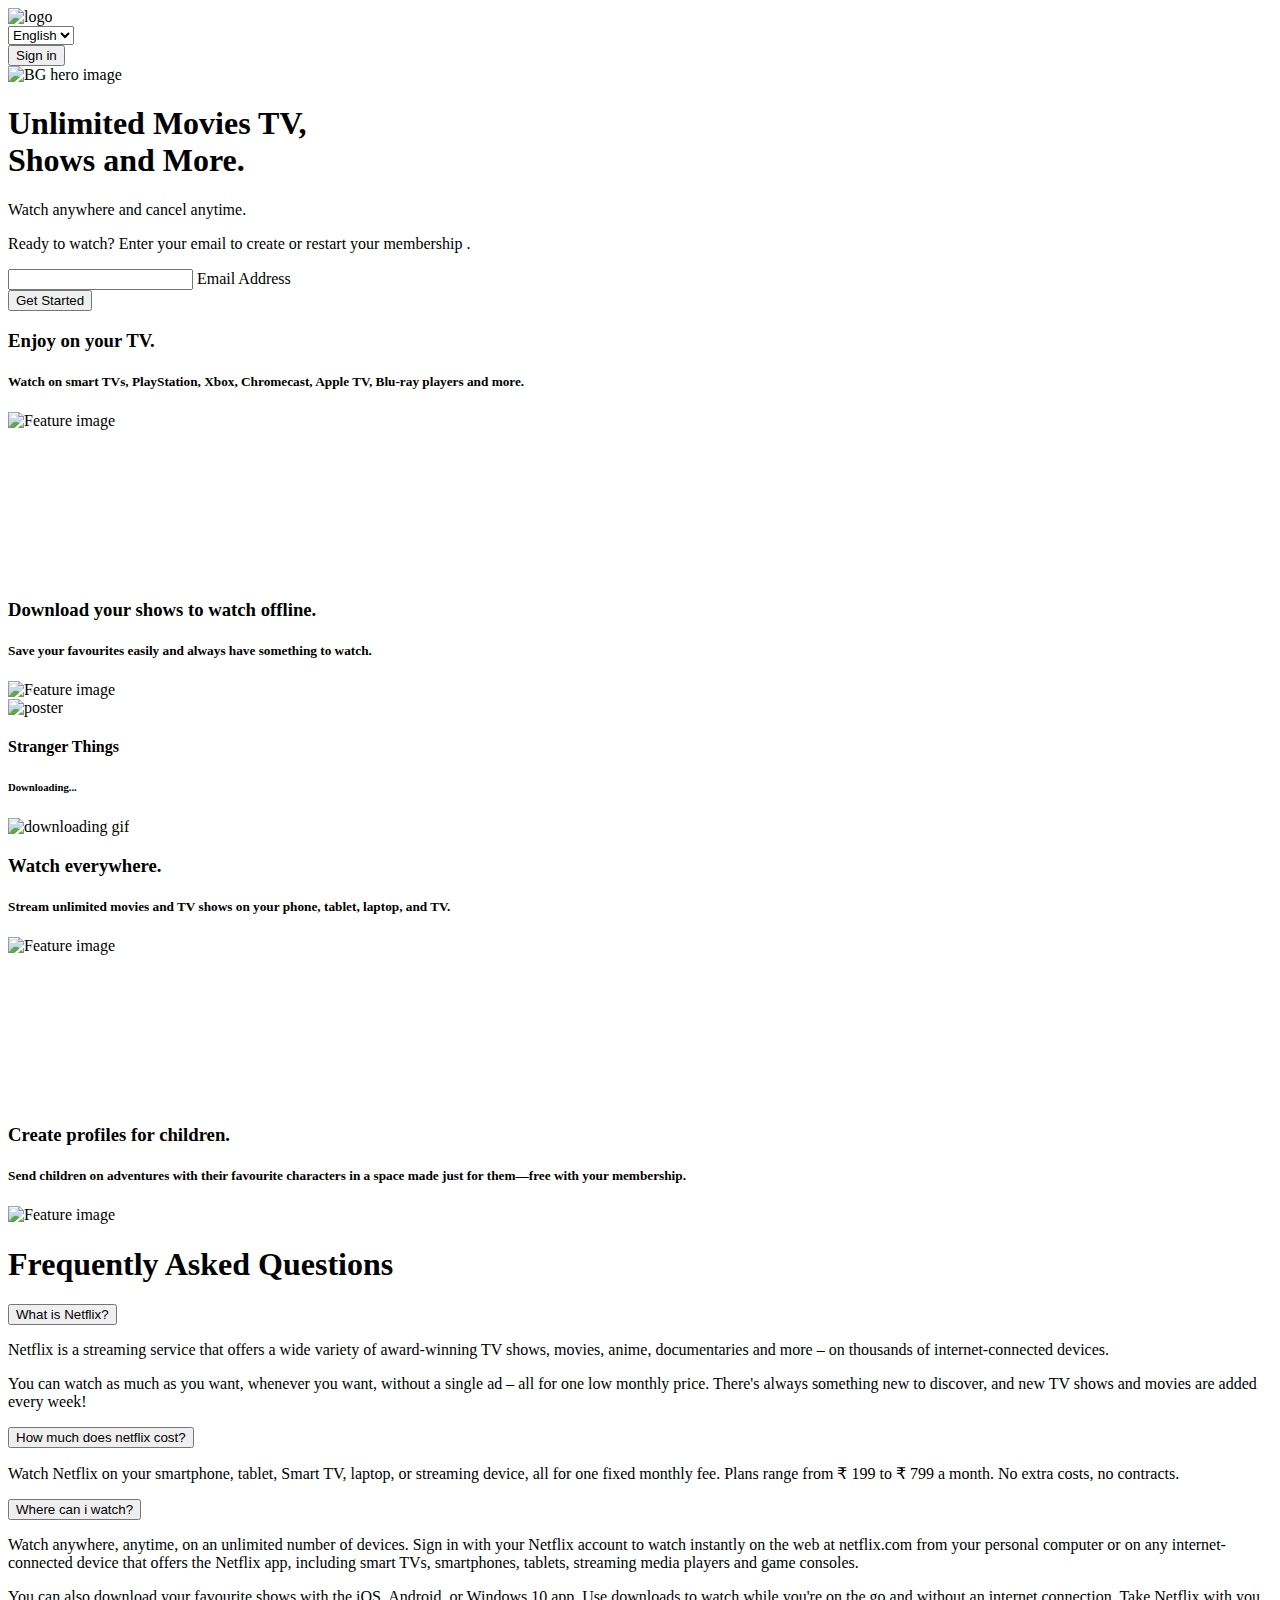
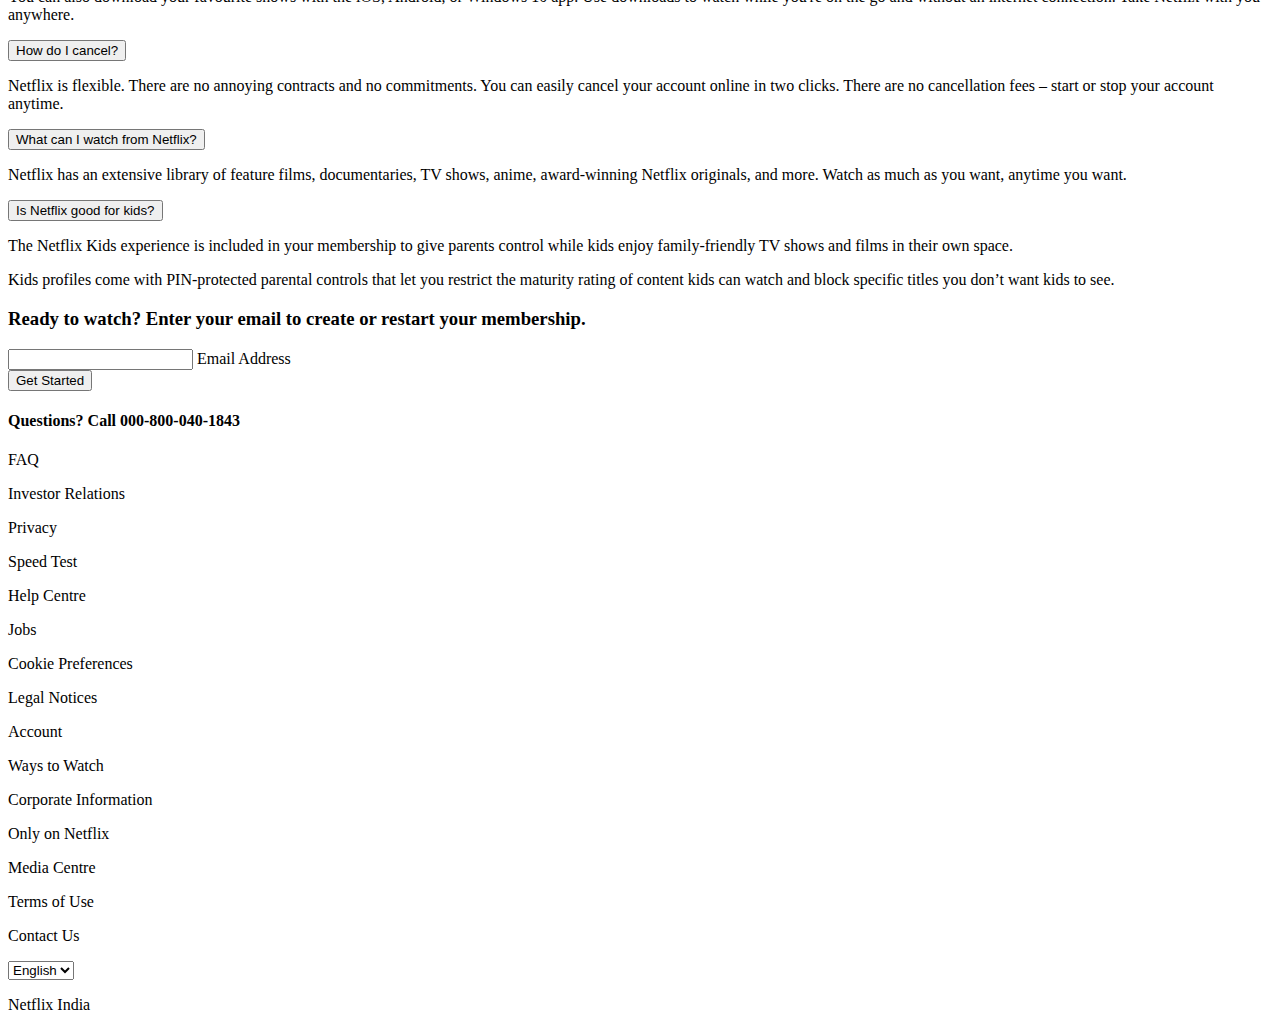
==== index.html @ 93fe44e2 "Add Homepage" ====
<html>
  <head>
    <meta name="description" content="Hello this is my first web page!." />
    <meta name="viewport" content="width=device-width, initial-scale=1.0" />
    <link rel="stylesheet" href="style.css" />
    <link
      rel="stylesheet"
      href="https://pro.fontawesome.com/releases/v5.10.0/css/all.css"
      integrity="sha384-AYmEC3Yw5cVb3ZcuHtOA93w35dYTsvhLPVnYs9eStHfGJvOvKxVfELGroGkvsg+p"
      crossorigin="anonymous"
    />
    <link rel="preconnect" href="https://fonts.googleapis.com" />
    <link rel="preconnect" href="https://fonts.gstatic.com" crossorigin />
    <link
      href="https://fonts.googleapis.com/css2?family=Poppins:ital,wght@0,100;0,200;0,300;0,400;0,500;0,600;0,700;0,800;0,900;1,100;1,200;1,300;1,400;1,500;1,600;1,700;1,800;1,900&display=swap"
      rel="stylesheet"
    />
    <title>Netflix India - Watch TV Shows Online, Watch Movies Online</title>
    <link
      rel="icon"
      href="http://pngimg.com/uploads/netflix/small/netflix_PNG15.png"
    />
  </head>
  <body>
    <header>
      <nav class="navbar">
        <div class="navbar__brand">
          <img
            src="https://www.freepnglogos.com/uploads/netflix-logo-0.png"
            alt="logo"
            class="brand__logo"
          />
        </div>

        <div class="navbar__nav__items">
          <div class="nav__item">
            <div class="dropdown__container">
              <i class="fas fa-globe"></i>
              <select
                name="languages"
                id="languagesSelect"
                class="language__drop__down"
              >
                <option value="english" selected style="color: black;">English</option>
                <option value="hindi" style="color: black;">हिन्दी</option>
              </select>
            </div>
          </div>

          <div class="nav__item">
            <button class="signin__button">Sign in</button>
          </div>
        </div>
      </nav>
    </header>

    <main>
      <section class="hero">
        <div class="hero__bg__image__container">
          <img
            src="https://assets.nflxext.com/ffe/siteui/vlv3/9c5457b8-9ab0-4a04-9fc1-e608d5670f1a/710d74e0-7158-408e-8d9b-23c219dee5df/IN-en-20210719-popsignuptwoweeks-perspective_alpha_website_small.jpg"
            alt="BG hero image"
            class="hero__bg__image"
          />
        </div>
        <div class="hero__bg__overlay"></div>

        <div class="hero__card">
          <h1 class="hero__title">
            Unlimited Movies TV,<br />
            Shows and More.
          </h1>
          <p class="hero__subtitle">Watch anywhere and cancel anytime.</p>
          <p class="hero__description">
            Ready to watch? Enter your email to create or restart your
            membership .
          </p>

          <div class="email__form__container">
            <div class="form__container">
              <input type="email" class="email__input" placeholder=" " />
              <label class="email__label">Email Address</label>
            </div>
            <button class="primary__button">
              Get Started <i class="fal fa-chevron-right"></i>
            </button>
          </div>
        </div>
      </section>
      <section class="features__container">
        <!-- Feature 1 -->
        <div class="feature">
          <div class="feature__details">
            <h3 class="feature__title">Enjoy on your TV.</h3>
            <h5 class="feature__sub__title">
              Watch on smart TVs, PlayStation, Xbox, Chromecast, Apple TV,
              Blu-ray players and more.
            </h5>
          </div>
          <div class="feature__image__container">
            <img
              src="https://assets.nflxext.com/ffe/siteui/acquisition/ourStory/fuji/desktop/tv.png"
              alt="Feature image"
              class="feature__image"
            />
            <div class="feature__backgroud__video__container">
              <video
                autoplay=""
                loop=""
                muted=""
                class="feature__backgroud__video"
              >
                <source
                  src="https://assets.nflxext.com/ffe/siteui/acquisition/ourStory/fuji/desktop/video-tv-in-0819.m4v"
                  type="video/mp4"
                />
              </video>
            </div>
          </div>
        </div>
        <!-- Feature 2 -->
        <div class="feature">
          <div class="feature__details">
            <h3 class="feature__title">
              Download your shows to watch offline.
            </h3>
            <h5 class="feature__sub__title">
              Save your favourites easily and always have something to watch.
            </h5>
          </div>
          <div class="feature__image__container">
            <img
              src="https://assets.nflxext.com/ffe/siteui/acquisition/ourStory/fuji/desktop/mobile-0819.jpg"
              alt="Feature image"
              class="feature__image"
            />
            <div class="feature__2__poster__container">
              <div class="poster__container">
                <img
                  src="https://assets.nflxext.com/ffe/siteui/acquisition/ourStory/fuji/desktop/boxshot.png"
                  alt="poster"
                  class="poster"
                />
              </div>
              <div class="poster__details">
                <h4>Stranger Things</h4>
                <h6>Downloading...</h6>
              </div>
              <div class="download__gif__container">
                <img
                  src="https://assets.nflxext.com/ffe/siteui/acquisition/ourStory/fuji/desktop/download-icon.gif"
                  alt="downloading gif"
                  class="gif"
                />
              </div>
            </div>
          </div>
        </div>
        <!-- Feature 3 -->
        <div class="feature">
          <div class="feature__details">
            <h3 class="feature__title">Watch everywhere.</h3>
            <h5 class="feature__sub__title">
              Stream unlimited movies and TV shows on your phone, tablet,
              laptop, and TV.
            </h5>
          </div>
          <div class="feature__image__container feature__3__image__container">
            <img
              src="https://assets.nflxext.com/ffe/siteui/acquisition/ourStory/fuji/desktop/device-pile-in.png"
              alt="Feature image"
              class="feature__image feature__3__image"
            />
            <div
              class="feature__backgroud__video__container feature__3__backgroud__video__container"
            >
              <video
                autoplay=""
                loop=""
                muted=""
                class="feature__backgroud__video feature__3__backgroud__video"
              >
                <source
                  src="https://assets.nflxext.com/ffe/siteui/acquisition/ourStory/fuji/desktop/video-devices-in.m4v"
                  type="video/mp4"
                />
              </video>
            </div>
          </div>
        </div>
        <!-- Feature 4 -->
        <div class="feature">
          <div class="feature__details">
            <h3 class="feature__title">Create profiles for children.</h3>
            <h5 class="feature__sub__title">
              Send children on adventures with their favourite characters in a
              space made just for them—free with your membership.
            </h5>
          </div>
          <div class="feature__image__container">
            <img
              src="https://occ-0-4023-2164.1.nflxso.net/dnm/api/v6/19OhWN2dO19C9txTON9tvTFtefw/AAAABVxdX2WnFSp49eXb1do0euaj-F8upNImjofE77XStKhf5kUHG94DPlTiGYqPeYNtiox-82NWEK0Ls3CnLe3WWClGdiJP.png?r=5cf"
              alt="Feature image"
              class="feature__image"
            />
          </div>
        </div>
      </section>
      <section class="FAQ__list__container">
        <h1 class="FAQ__heading">Frequently Asked Questions</h1>
        <div class="FAQ__list">
          <div class="FAQ__accordian">
            <button class="FAQ__title">
              What is Netflix?<i class="fal fa-plus"></i>
            </button>
            <div class="FAQ__visible">
              <p>
                Netflix is a streaming service that offers a wide variety of
                award-winning TV shows, movies, anime, documentaries and more –
                on thousands of internet-connected devices.
              </p>
              <p>
                You can watch as much as you want, whenever you want, without a
                single ad – all for one low monthly price. There's always
                something new to discover, and new TV shows and movies are added
                every week!
              </p>
            </div>
          </div>
          <div class="FAQ__accordian">
            <button class="FAQ__title">
              How much does netflix cost?<i class="fal fa-plus"></i>
            </button>
            <div class="FAQ__visible">
              <p>
                Watch Netflix on your smartphone, tablet, Smart TV, laptop, or
                streaming device, all for one fixed monthly fee. Plans range
                from ₹ 199 to ₹ 799 a month. No extra costs, no contracts.
              </p>
            </div>
          </div>
          <div class="FAQ__accordian">
            <button class="FAQ__title">
              Where can i watch?<i class="fal fa-plus"></i>
            </button>
            <div class="FAQ__visible">
              <p>
                Watch anywhere, anytime, on an unlimited number of devices. Sign
                in with your Netflix account to watch instantly on the web at
                netflix.com from your personal computer or on any
                internet-connected device that offers the Netflix app, including
                smart TVs, smartphones, tablets, streaming media players and
                game consoles.
              </p>
              <p>
                You can also download your favourite shows with the iOS,
                Android, or Windows 10 app. Use downloads to watch while you're
                on the go and without an internet connection. Take Netflix with
                you anywhere.
              </p>
            </div>
          </div>
          <div class="FAQ__accordian">
            <button class="FAQ__title">
              How do I cancel?<i class="fal fa-plus"></i>
            </button>
            <div class="FAQ__visible">
              <p>
                Netflix is flexible. There are no annoying contracts and no
                commitments. You can easily cancel your account online in two
                clicks. There are no cancellation fees – start or stop your
                account anytime.
              </p>
            </div>
          </div>
          <div class="FAQ__accordian">
            <button class="FAQ__title">
              What can I watch from Netflix?<i class="fal fa-plus"></i>
            </button>
            <div class="FAQ__visible">
              <p>
                Netflix has an extensive library of feature films,
                documentaries, TV shows, anime, award-winning Netflix originals,
                and more. Watch as much as you want, anytime you want.
              </p>
            </div>
          </div>
          <div class="FAQ__accordian">
            <button class="FAQ__title">
              Is Netflix good for kids?<i class="fal fa-plus"></i>
            </button>
            <div class="FAQ__visible">
              <p>
                The Netflix Kids experience is included in your membership to
                give parents control while kids enjoy family-friendly TV shows
                and films in their own space.
              </p>
              <p>
                Kids profiles come with PIN-protected parental controls that let
                you restrict the maturity rating of content kids can watch and
                block specific titles you don’t want kids to see.
              </p>
            </div>
          </div>
        </div>
        <div class="FAQ__get__started__email">
          <h3>
            Ready to watch? Enter your email to create or restart your
            membership.
          </h3>
          <div class="email__form__container">
            <div class="form__container">
              <input type="email" class="email__input" placeholder=" " />
              <label class="email__label">Email Address</label>
            </div>
            <button class="primary__button">
              Get Started <i class="fal fa-chevron-right"></i>
            </button>
          </div>
        </div>
      </section>
    </main>

    <footer>
      <div class="footer__row__1">
        <h4>Questions? Call 000-800-040-1843</h4>
      </div>
      <div class="footer__row__2">
        <div class="column__1">
          <p>FAQ</p>
          <p>Investor Relations</p>
          <p>Privacy</p>
          <p>Speed Test</p>
        </div>
        <div class="column__2">
          <p>Help Centre</p>
          <p>Jobs</p>
          <p>Cookie Preferences</p>
          <p>Legal Notices</p>
        </div>
        <div class="column__3">
          <p>Account</p>
          <p>Ways to Watch</p>
          <p>Corporate Information</p>
          <p>Only on Netflix</p>
        </div>
        <div class="column__4">
          <p>Media Centre</p>
          <p>Terms of Use</p>
          <p>Contact Us</p>
        </div>
      </div>
      <div class="footer__row__3">
        <div class="dropdown__container">
          <i class="fas fa-globe"></i>
          <select
            name="languages"
            id="languagesSelect"
            class="language__drop__down"
          >
            <option value="english" selected>English</option>
            <option value="hindi">हिन्दी</option>
          </select>
        </div>
      </div>
      <div class="footer__row__4">
        <p>Netflix India</p>
      </div>
    </footer>

    <script src="src/index.js"></script>
  </body>
</html>
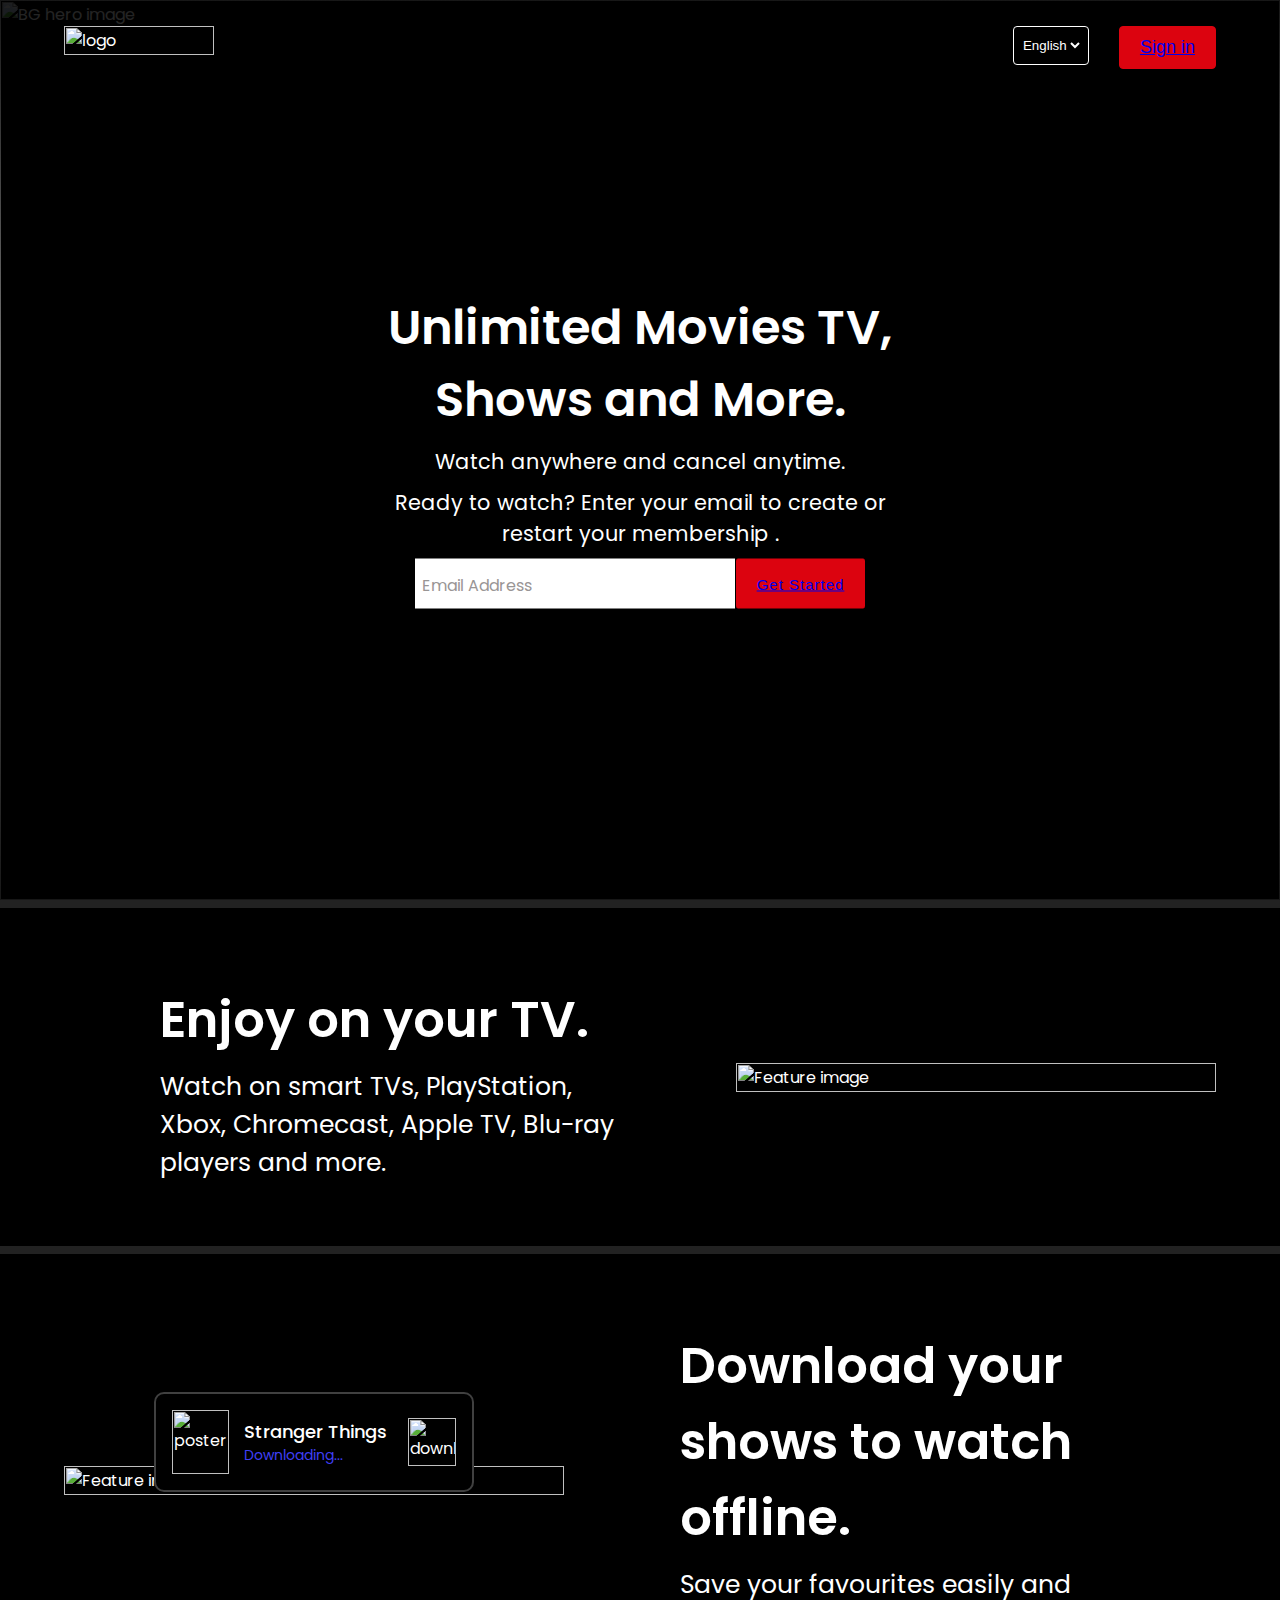
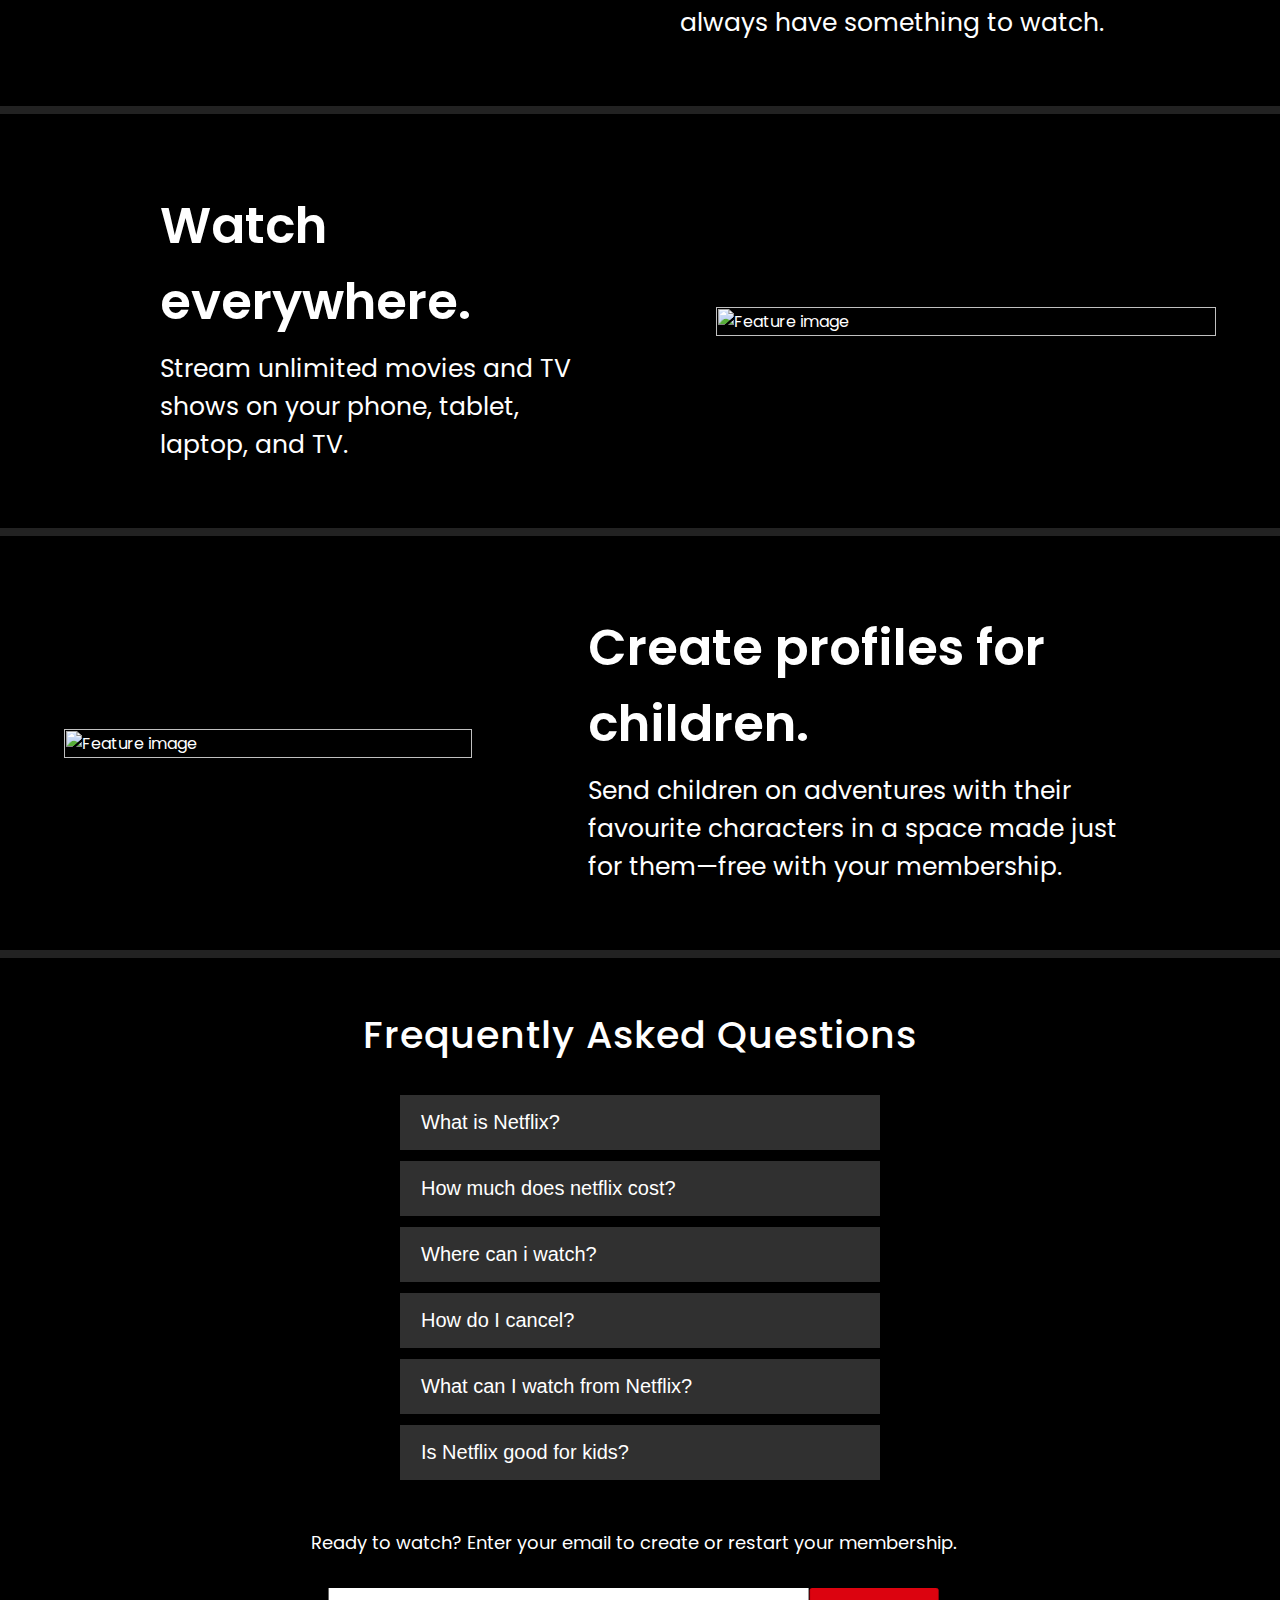
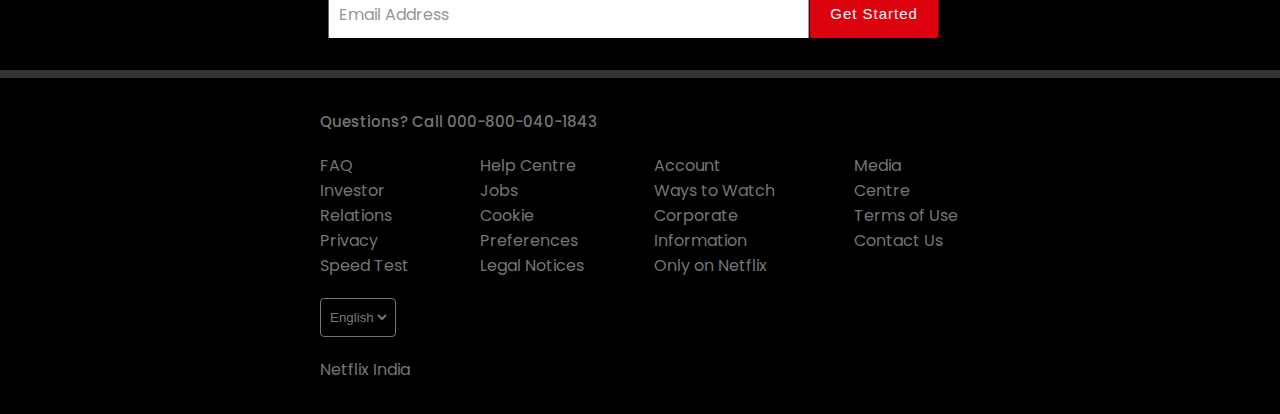
==== commit fbc6e4a4: "Merge pull request #2 from skamal-123/main" ====
--- a/index.html
+++ b/index.html
@@ -31,7 +31,7 @@
             class="brand__logo"
           />
         </div>
-
+<!-- hello -->
         <div class="navbar__nav__items">
           <div class="nav__item">
             <div class="dropdown__container">
@@ -48,7 +48,7 @@
           </div>
 
           <div class="nav__item">
-            <button class="signin__button">Sign in</button>
+            <button class="signin__button"><a href="sign_in.html" class="decorate">Sign in</a></button>
           </div>
         </div>
       </nav>
@@ -82,7 +82,7 @@
               <label class="email__label">Email Address</label>
             </div>
             <button class="primary__button">
-              Get Started <i class="fal fa-chevron-right"></i>
+              <a href="register.html" class="decorate">Get Started </a><i class="fal fa-chevron-right"></i>
             </button>
           </div>
         </div>
--- a/style.css
+++ b/style.css
@@ -0,0 +1,526 @@
+* {
+  margin: 0;
+  padding: 0;
+  box-sizing: border-box;
+}
+
+body {
+  background-color: black;
+  color: white;
+  font-family: "Poppins", sans-serif;
+}
+
+.navbar {
+  position: absolute;
+  top: 0;
+  width: 100%;
+  display: flex;
+  justify-content: space-between;
+  padding: 3% 5%;
+  z-index: 10;
+}
+
+.navbar__brand {
+  width: 100px;
+  height: 100%;
+}
+
+.brand__logo {
+  width: 100%;
+  height: 100%;
+}
+
+.language__drop__down {
+  background: transparent;
+  border: none;
+  color: white;
+}
+
+.language__drop__down:focus {
+  outline: none;
+}
+
+.language__drop__down option {
+  background-color: black;
+}
+
+.dropdown__container {
+  border: 1px solid white;
+  padding: 0.4rem;
+  border-radius: 4px;
+  background: rgba(0, 0, 0, 0.4);
+}
+
+.signin__button {
+  background-color: #dc030f;
+  border: 1px solid #dc030f;
+  color: white;
+  padding: 0.25rem 0.5rem;
+  border-radius: 4px;
+}
+
+.navbar__nav__items {
+  display: flex;
+  gap: 10px;
+}
+
+.hero__bg__image__container {
+  width: 100%;
+  height: 80vh;
+}
+
+.hero__bg__image {
+  width: 100%;
+  height: 100%;
+  object-fit: cover;
+}
+
+.hero__bg__overlay {
+  position: absolute;
+  inset: 0;
+  width: 100%;
+  height: 80vh;
+  background: rgba(0, 0, 0, 0.4);
+  background-image: linear-gradient(
+    to top,
+    rgba(0, 0, 0, 0.8) 0,
+    rgba(0, 0, 0, 0) 60%,
+    rgba(0, 0, 0, 0.8) 100%
+  );
+}
+
+.hero__card {
+  position: absolute;
+  top: 20%;
+  text-align: center;
+  display: flex;
+  flex-direction: column;
+  gap: 10px;
+}
+
+.hero__title {
+  font-weight: 600;
+  font-size: 2rem;
+}
+
+.hero__subtitle,
+.hero__description {
+  font-weight: 400;
+  font-size: 1rem;
+}
+
+.hero__description {
+  margin: 0 50px;
+}
+
+.email__input {
+  border: none;
+  background: transparent;
+  width: 100%;
+  height: 100%;
+  padding-left: 7px;
+}
+.email__label {
+  color: black;
+  position: absolute;
+  top: 28%;
+  left: 2%;
+  color: rgb(153, 149, 149);
+  transition: 0.5s;
+}
+
+.email__form__container {
+  display: flex;
+  flex-direction: column;
+  justify-content: center;
+  align-items: center;
+  gap: 15px;
+}
+
+.form__container {
+  background-color: white;
+  width: 90%;
+  height: 50px;
+  position: relative;
+}
+
+.email__input:focus + .email__label {
+  top: 0.2rem;
+  font-size: 10px;
+}
+
+.email__input:not(:placeholder-shown).email__input:not(:focus) + .email__label {
+  top: 0.2rem;
+  font-size: 10px;
+}
+
+.email__input:focus-visible {
+  outline: none;
+}
+
+.primary__button {
+  background-color: #dc030f;
+  border: 1px solid #dc030f;
+  color: white;
+  padding: 0.8rem 1.2rem;
+  border-radius: 2px;
+  font-size: 15px;
+  letter-spacing: 1px;
+}
+
+.feature {
+  border-top: 8px solid #222;
+  padding: 2rem 1rem;
+}
+
+.feature__details {
+  text-align: center;
+}
+
+.feature__title {
+  font-size: 25px;
+  font-weight: 600;
+  margin: 10px 0;
+}
+
+.feature__sub__title {
+  font-size: 15px;
+  font-weight: 400;
+}
+
+.feature__image__container {
+  width: 100%;
+  position: relative;
+}
+.feature__image {
+  width: 100%;
+}
+
+.feature__backgroud__video__container {
+  position: absolute;
+  width: 100%;
+  top: 20%;
+  left: 13%;
+  height: 100%;
+  max-width: 73%;
+  max-height: 54%;
+  z-index: -2;
+}
+
+.feature__backgroud__video {
+  width: 100%;
+}
+
+.feature__2__poster__container {
+  position: absolute;
+  bottom: 8%;
+  left: 50%;
+  transform: translateX(-50%);
+  width: 100%;
+  max-width: 16em;
+  display: flex;
+  align-items: center;
+  background-color: black;
+  border: 2px solid rgba(255, 255, 255, 0.25);
+  border-radius: 10px;
+  height: 60px;
+  padding: 0.25rem 0.6rem;
+  gap: 15px;
+}
+
+.poster__container {
+  width: 20%;
+}
+
+.poster {
+  width: 100%;
+  height: 100%;
+}
+.poster__details {
+  width: 60%;
+}
+.poster__details > h4 {
+  font-size: 13px;
+  font-weight: 500;
+}
+.poster__details > h6 {
+  font-size: 12px;
+  font-weight: 400;
+  color: rgb(63, 63, 246);
+}
+
+.download__gif__container {
+  width: 20%;
+  height: 100%;
+}
+.gif {
+  width: 100%;
+  height: 100%;
+}
+
+.feature__3__backgroud__video__container {
+  max-width: 63%;
+  max-height: 47%;
+  z-index: -2;
+  top: 9%;
+  left: 19%;
+}
+
+.FAQ__accordian {
+  width: 100%;
+}
+.FAQ__title {
+  width: 100%;
+  display: flex;
+  justify-content: space-between;
+  padding: 15px 20px;
+  font-size: 18px;
+  background-color: #303030;
+  border: 1px solid #303030;
+  color: white;
+}
+
+.FAQ__visible {
+  background-color: #303030;
+  border-top: 1px solid black;
+  max-height: 0;
+  overflow: hidden;
+  transition: max-height 0.5s ease-in-out;
+}
+
+.FAQ__visible > p {
+  margin: 1rem;
+}
+.FAQ__list__container {
+  border-top: 8px solid #222;
+  padding: 2rem 0;
+}
+.FAQ__heading {
+  font-size: 20px;
+  text-align: center;
+  font-weight: 600;
+  margin: 1rem 3rem;
+}
+
+.FAQ__list {
+  display: flex;
+  flex-direction: column;
+  justify-content: center;
+  align-items: center;
+  gap: 10px;
+}
+
+.FAQ__get__started__email {
+  text-align: center;
+}
+
+.FAQ__get__started__email > h3 {
+  font-size: 18px;
+  font-weight: 400;
+  margin: 2rem 0;
+}
+
+footer {
+  border-top: 8px solid #333;
+  padding: 2rem 1rem;
+  color: #757575;
+  display: flex;
+  flex-direction: column;
+  gap: 20px;
+}
+
+.footer__row__2 {
+  display: flex;
+  flex-wrap: wrap;
+  justify-content: space-around;
+  gap: 20px;
+}
+
+.footer__row__1 > h4 {
+  font-size: 15px;
+  font-weight: 500;
+}
+
+.footer__row__3 > .dropdown__container {
+  width: fit-content;
+  border: 1px solid #757575;
+  color: #757575;
+}
+
+.footer__row__3 > .dropdown__container > .language__drop__down {
+  color: #757575;
+}
+
+@media (min-width: 768px) {
+  .hero__bg__image__container {
+    height: 100vh;
+  }
+
+  .hero__bg__overlay {
+    height: 100vh;
+  }
+  .hero__card {
+    top: 40%;
+    left: 30%;
+    transform: translate(-20%, -20%);
+  }
+  .hero__title {
+    font-size: 3rem;
+  }
+  .hero__subtitle,
+  .hero__description {
+    font-size: 1.3rem;
+  }
+
+  .feature {
+    padding: 4rem;
+  }
+
+  .feature__title {
+    font-size: 35px;
+  }
+
+  .feature__sub__title {
+    font-size: 20px;
+  }
+  .feature__2__poster__container {
+    max-width: 26em;
+    height: 85px;
+  }
+  .poster__container {
+    width: 15%;
+  }
+  .download__gif__container {
+    width: 3rem;
+    height: 3rem;
+  }
+
+  .poster__details > h4 {
+    font-size: 18px;
+  }
+  .poster__details > h6 {
+    font-size: 14px;
+  }
+  .FAQ__title {
+    font-size: 20px;
+  }
+  .FAQ__heading {
+    font-size: 38px;
+    font-weight: 500;
+    letter-spacing: 1px;
+  }
+  .FAQ__list {
+    padding: 1rem 5rem;
+  }
+  .FAQ__get__started__email {
+    width: 75%;
+    display: flex;
+    flex-direction: column;
+    justify-content: center;
+    transform: translateX(15%);
+  }
+}
+
+@media (min-width: 1024px) {
+  .navbar {
+    padding: 2% 5%;
+  }
+
+  .navbar__brand {
+    width: 150px;
+  }
+
+  .signin__button {
+    padding: 10px 20px;
+    font-size: 18px;
+  }
+  .dropdown__container {
+    padding: 10px 5px;
+  }
+
+  .navbar__nav__items {
+    gap: 30px;
+  }
+
+  .hero__card {
+    top: 50%;
+    left: 50%;
+    transform: translate(-50%, -50%);
+  }
+
+  .form__container {
+    width: 50%;
+  }
+  .email__form__container {
+    flex-direction: row;
+    align-items: center;
+    gap: 1px;
+  }
+  .primary__button {
+    height: 50px;
+  }
+
+  .feature {
+    display: flex;
+    align-items: center;
+    justify-content: space-between;
+    gap: 20px;
+  }
+
+  .feature__details {
+    text-align: left;
+    padding: 0 6rem;
+  }
+
+  .feature__title {
+    font-size: 50px;
+  }
+
+  .feature__sub__title {
+    font-size: 25px;
+  }
+
+  .feature__image__container {
+    max-width: 500px;
+  }
+
+  .feature:nth-child(even) {
+    flex-direction: row-reverse;
+  }
+
+  .feature__2__poster__container {
+    max-width: 20em;
+    height: 100px;
+    padding: 1rem;
+  }
+  .poster__container {
+    width: 20%;
+  }
+  .FAQ__list {
+    padding: 1rem 25rem;
+  }
+  .FAQ__get__started__email {
+    transform: translateX(16%);
+  }
+  footer {
+    padding: 2rem 20rem;
+    justify-content: flex-start;
+    text-align: left;
+    align-items: flex-start;
+  }
+
+  .footer__row__2 {
+    justify-content: space-between;
+    align-items: flex-start;
+    flex-wrap: nowrap;
+  }
+
+  .footer__row__1,
+  .footer__row__3,
+  .footer__row__4 {
+    align-self: flex-start;
+  }
+}
+
+@media (min-width: 1254px) {
+}
